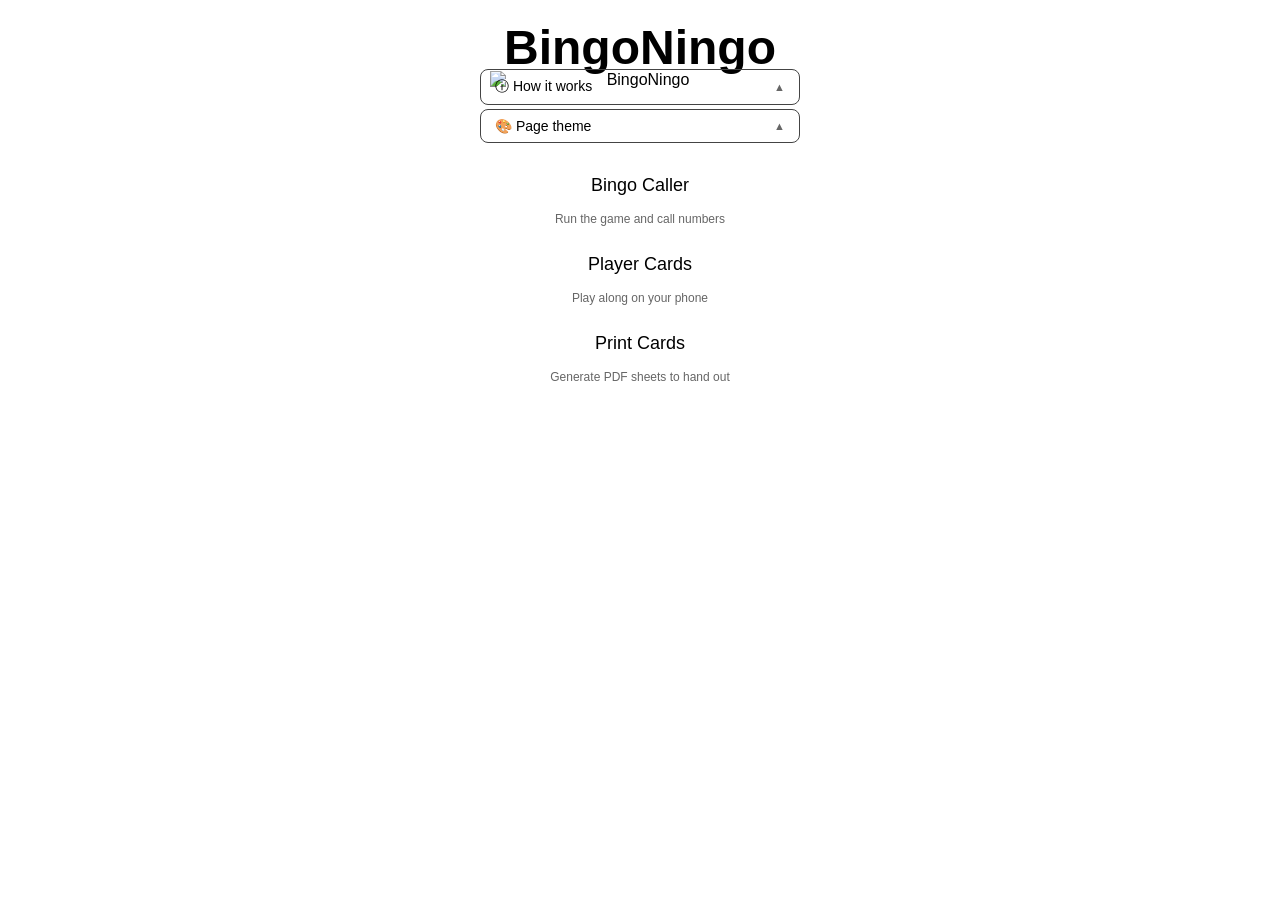
==== game/index.html @ 9f309f7e "Web build 20260414-200553" ====
<!DOCTYPE html>
<!-- BingoNingo v1.0 — FIX 6: version string helps identify cached builds -->
<html lang="en">
<head>
  <meta charset="UTF-8">
  <meta name="viewport" content="width=device-width, initial-scale=1.0, maximum-scale=1.0, user-scalable=no, viewport-fit=cover">
  <title>BingoNingo</title>
  <link rel="stylesheet" href="startmenu.css?v=.0.0">
</head>
<!-- FIX 2: Removed hardcoded class="night-mode" — night mode is now
     applied by startmenu.js based on the saved localStorage preference,
     so the JS toggle actually works correctly on load. -->
<body>

<h1>BingoNingo</h1>
<img src="bingoningo.png" alt="BingoNingo" style="width:100%;max-width:300px;display:block;margin:-20px auto;padding:0;pointer-events:none;user-select:none;-webkit-user-select:none;" />

<!-- FIX 8: Buttons wired via addEventListener in startmenu.js
     instead of inline onclick attributes. -->
<!-- How it works collapsible -->
<div class="how-it-works" id="howItWorks">
  <button class="how-it-works-btn" id="howItWorksBtn" aria-expanded="false" aria-controls="howItWorksBody">
    ⓘ How it works <span class="how-arrow">▲</span>
  </button>
  <div class="how-it-works-body" id="howItWorksBody" hidden>

    <p id="howItWorksTextFull">One person opens <strong>Bingo Caller</strong> and runs the game. Other players open <strong>Player Cards</strong> on their phones and mark off numbers as they're called. Use <strong>Print Cards</strong> to generate PDF sheets to hand out.</p>
    <p id="howItWorksTextFree" style="display:none;">Open <strong>Player Cards</strong> on your phone and mark off numbers as the caller reads them out.</p>
    <p id="howItWorksHintFree" style="display:none;margin-top:8px;">Buttons and labels with a small <span style="display:inline-flex;align-items:center;justify-content:center;width:11px;height:11px;border-radius:50%;background:rgba(160,180,210,0.7);color:#fff;font-size:6px;font-weight:700;vertical-align:middle;">?</span> indicator can be <strong>pressed and held</strong> for a quick explanation.</p>
    <p id="howItWorksHintFull" style="margin-top:8px;">Throughout the app, buttons and labels with a small <span style="display:inline-flex;align-items:center;justify-content:center;width:11px;height:11px;border-radius:50%;background:rgba(160,180,210,0.7);color:#fff;font-size:6px;font-weight:700;vertical-align:middle;">?</span> indicator can be <strong>pressed and held</strong> for a quick explanation.</p>

    <div class="how-play-along">
      <div class="how-play-platform">
        <strong>Android</strong><br>
        Get the app from the<br>
        <a href="https://play.google.com/store/apps/details?id=com.jcat.bingoningo.app.free" target="_blank" rel="noopener">Play Store</a>
        <button class="qr-btn" data-qr="help/images/bingoningoplayqr.png" aria-label="Show Play Store QR code">QR</button>
      </div>

      <div class="how-play-platform">
        <strong>iOS / Web</strong><br>
        Play on the web at<br>
        <a href="https://bingoningo.thecrazycat.com/" target="_blank" rel="noopener">bingoningo.thecrazycat.com</a>
        <button class="qr-btn" data-qr="help/images/bingoningoqr.png" aria-label="Show website QR code">QR</button>
      </div>
    </div>

    <button class="help-dots-toggle" style="margin-top:8px;"></button>

  </div>
</div>

<!-- Page theme collapsible -->
<div class="how-it-works" id="pageThemeSection">
  <button class="how-it-works-btn" id="pageThemeBtn" aria-expanded="false" aria-controls="pageThemeBody">
    🎨 Page theme <span class="how-arrow">▲</span>
  </button>
  <div class="how-it-works-body" id="pageThemeBody" hidden>
    <div id="simpleThemePicker"></div>
  </div>
</div>

<div class="menu-buttons">
  <div class="menu-item" id="menuItemCaller">
    <button id="btnCaller">Bingo Caller</button>
    <span class="btn-subtitle">Run the game and call numbers</span>
    <span class="game-in-progress" id="callerInProgress" style="display:none;">● Game in progress</span>
  </div>
  <div class="menu-item" id="menuItemPlayer">
    <button id="btnPlayer">Player Cards</button>
    <span class="btn-subtitle">Play along on your phone</span>
    <span class="game-in-progress" id="playerInProgress" style="display:none;">● Game in progress</span>
  </div>
  <div class="menu-item" id="menuItemPrint">
    <button id="btnPrint">Print Cards</button>
    <span class="btn-subtitle">Generate PDF sheets to hand out</span>
  </div>
</div>

<!-- FIX 5: startmenu.js is now actually loaded -->
<link rel="stylesheet" href="changelog-popup.css?v=.0.0">
<link rel="stylesheet" href="help/help-popup.css?v=.0.0">
<script src="help/help-popup.js?v=.0.0" defer></script>
<script src="version.js?v=.0.0" defer></script>
<script src="capacitor.js" defer></script>
<script src="admob-manager.js?v=.0.0"></script>
<script src="iap-manager.js?v=.0.0"></script>
<script src="back-handler.js?v=.0.0" defer></script>
<script src="changelog.js?v=.0.0" defer></script>
<script src="theme-presets.js?v=.0.0" defer></script>
<script src="theme-core.js?v=.0.0" defer></script>
<script src="theme-picker-simple.js?v=.0.0" defer></script>
<script src="startmenu.js?v=.0.0" defer></script>


<!-- FIX 7: Service worker registration failure shown in console — acceptable
     for a local game app. No user-visible error needed unless offline support
     becomes critical. -->
<script>
  if ('serviceWorker' in navigator) {
    window.addEventListener('load', () => {
      navigator.serviceWorker.register('service-worker.js')
        .then(reg => console.log('Service Worker registered', reg))
        .catch(err => console.warn('Service Worker registration failed:', err));
    });
  }
</script>

<script>
window.addEventListener('DOMContentLoaded', function () {
  if (typeof initDotsToggle === 'function') initDotsToggle();
});
</script>
</body>
</html>
---- game/startmenu.css ----
/* ============================= */
/* BingoNingo Start Menu CSS     */
/* ============================= */


/* ============================= */
/* 1. BODY & GLOBAL STYLING      */
/* ============================= */

body {
  font-family: Arial, sans-serif;
  text-align: center;
  margin: 0;
  padding: 20px;
  padding-top: max(env(safe-area-inset-top), 20px);
  background-color: var(--bg-page);
  color: var(--text-primary);
  box-sizing: border-box;
  min-height: 100vh;
  display: flex;
  flex-direction: column;
  align-items: center;

}

/* FIX 3: Removed !important from every rule — normal specificity handles these fine.
   FIX 3: Removed outline:none — kills keyboard accessibility globally.
   FIX 4: Removed .card td, .card-preview td, #cardList, .preview-btn,
           .quick-pick-btn, #confirmSelectionBtn rules — those are playgame.html
           elements and have no effect on this page. They belong in playercard.css. */
body, button, div, span, label, table, tr, td, ul, li {
  -webkit-user-select: none;
  -moz-user-select: none;
  -ms-user-select: none;
  user-select: none;
  -webkit-touch-callout: none;
  -webkit-tap-highlight-color: transparent;
  touch-action: manipulation;
}

/* Re-enable selection for input fields */
input, textarea {
  -webkit-user-select: text;
  -moz-user-select: text;
  -ms-user-select: text;
  user-select: text;
}


/* ============================= */
/* 2. TITLE                      */
/* ============================= */

h1 {
  font-size: 3rem;
  color: var(--title-text);
  margin: 0 0 16px 0;
  animation: glow 1.5s ease-in-out 3;
}

@keyframes glow {
  0%, 100% {
    text-shadow: 0 0 4px var(--title-text);
  }

  50% {
    text-shadow: 0 0 12px var(--title-glow);
  }
}


/* ============================= */
/* 3. MENU BUTTONS               */
/* ============================= */

.menu-buttons {
  display: flex;
  flex-direction: column;
  gap: 16px;
  align-items: center;
  margin-bottom: 30px;
}

.menu-buttons button {
  padding: 12px 24px;
  font-size: 18px;
  border-radius: 8px;
  cursor: pointer;
  min-width: 180px;
  background-color: var(--btn-bg);
  border: 1px solid var(--border);
  color: var(--btn-text);
  transition: filter 0.2s, transform 0.1s;
}

.menu-buttons button:not(:disabled):hover {
  filter: brightness(1.15);
}

button:disabled {
  background-color: var(--btn-disabled-bg);
  color: var(--btn-disabled-text);
  opacity: 0.4;
  cursor: not-allowed;
}

button:not(:disabled):active {
  transform: scale(0.95);
  filter: brightness(0.9);
}

/* FIX 3: Removed !important. Guard with :not(:disabled) so disabled buttons
   don't flash limegreen on tap. */
/* ============================= */
/* 4. HOW IT WORKS               */
/* ============================= */

.how-it-works {
  width: 100%;
  max-width: 320px;
  margin: 0 auto 4px auto;
  text-align: left;
  position: relative;
}

#pageThemeSection {
  margin-bottom: 20px;
}

.how-it-works-btn {
  width: 100%;
  background-color: var(--action-btn-bg);
  border: 1px solid #444;
  color: var(--action-btn-text);
  font-size: 14px;
  padding: 8px 14px;
  border-radius: 8px;
  cursor: pointer;
  display: flex;
  justify-content: space-between;
  align-items: center;
  min-width: unset;
  transition: background 0.2s;
}

.how-it-works-btn:hover {
  filter: brightness(1.15);
}

.how-it-works-btn[aria-expanded="true"] .how-arrow {
  transform: rotate(180deg);
  display: inline-block;
}

.how-it-works-btn[aria-expanded="true"] {
  border-radius: 8px 8px 0 0;
}

.how-arrow {
  font-size: 11px;
  color: #666;
  transition: transform 0.2s;
  display: inline-block;
}

.how-it-works-body {
  position: absolute;
  top: 100%;
  left: -1px;
  right: -1px;
  z-index: 100;
  background-color: var(--bg-surface);
  border: 1px solid var(--border);
  border-top: none;
  border-radius: 0 0 8px 8px;
  padding: 10px 14px;
  font-size: 13px;
  color: var(--text-primary);
  line-height: 1.55;
  max-height: 240px;
  overflow-y: auto;
}

.how-it-works-body strong {
  color: var(--text-primary);
}

.how-it-works-body p {
  margin: 0;
}

.how-it-works-body a {
  color: #7cb8f0;
  text-decoration: none;
}
.how-it-works-body a:hover {
  text-decoration: underline;
}

.how-play-along {
  margin-top: 10px !important;
  display: flex;
  flex-direction: column;
  gap: 5px;
}

.how-play-row {
  display: flex;
  align-items: center;
  flex-wrap: wrap;
  gap: 4px;
  line-height: 1.6;
}

.how-play-platform {
  
  margin-top: 10px;
  line-height: 1.8;
}

.qr-btn {
  display: inline-flex;
  align-items: center;
  padding: 1px 7px;
  font-size: 11px;
  background: var(--bg-surface);
  border: 1px solid var(--border);
  color: var(--btn-text);
  border-radius: 5px;
  cursor: pointer;
  min-width: unset;
  line-height: 1.6;
  transition: background 0.15s;
}
.qr-btn:hover {
  background-color: var(--btn-hover);
  filter: brightness(1.15);
}


/* ============================= */
/* 5. MENU ITEMS WITH SUBTITLES  */
/* ============================= */

.menu-item {
  display: flex;
  flex-direction: column;
  align-items: center;
  gap: 4px;
}

.btn-subtitle {
  font-size: 12px;
  color: #666;
}

.game-in-progress {
  font-size: 11px;
  color: #5cb85c;
  font-weight: 500;
}


/* ============================= */
/* 6. SIMPLE THEME PICKER        */
/* ============================= */

#simpleThemePicker {
  margin: -4px 0 0 0;
}

.stp-panel {
  text-align: left;
}

.stp-section-label {
  font-size: 9px;
  color: var(--text-muted);
  text-transform: uppercase;
  letter-spacing: 0.06em;
  margin: 6px 0 3px 0;
}

.stp-list {
  display: flex;
  flex-direction: column;
  gap: 3px;
}

.stp-row {
  display: flex;
  align-items: center;
  gap: 7px;
  padding: 4px 7px;
  border-radius: 5px;
  border: 1px solid transparent;
  background: transparent;
  cursor: pointer;
  font-size: 12px;
  color: var(--text-primary);
  width: 100%;
  text-align: left;
  transition: background 0.15s, border-color 0.15s;
}

.stp-row:hover {
  background: var(--bg-input);
}

.stp-row.active {
  border-color: var(--accent);
  background: var(--bg-input);
}

.stp-dots {
  display: flex;
  gap: 3px;
  flex-shrink: 0;
}

.stp-dot {
  width: 9px;
  height: 9px;
  border-radius: 50%;
  border: 1px solid rgba(128,128,128,0.3);
  flex-shrink: 0;
}

.stp-name {
  flex: 1;
  white-space: nowrap;
  overflow: hidden;
  text-overflow: ellipsis;
}
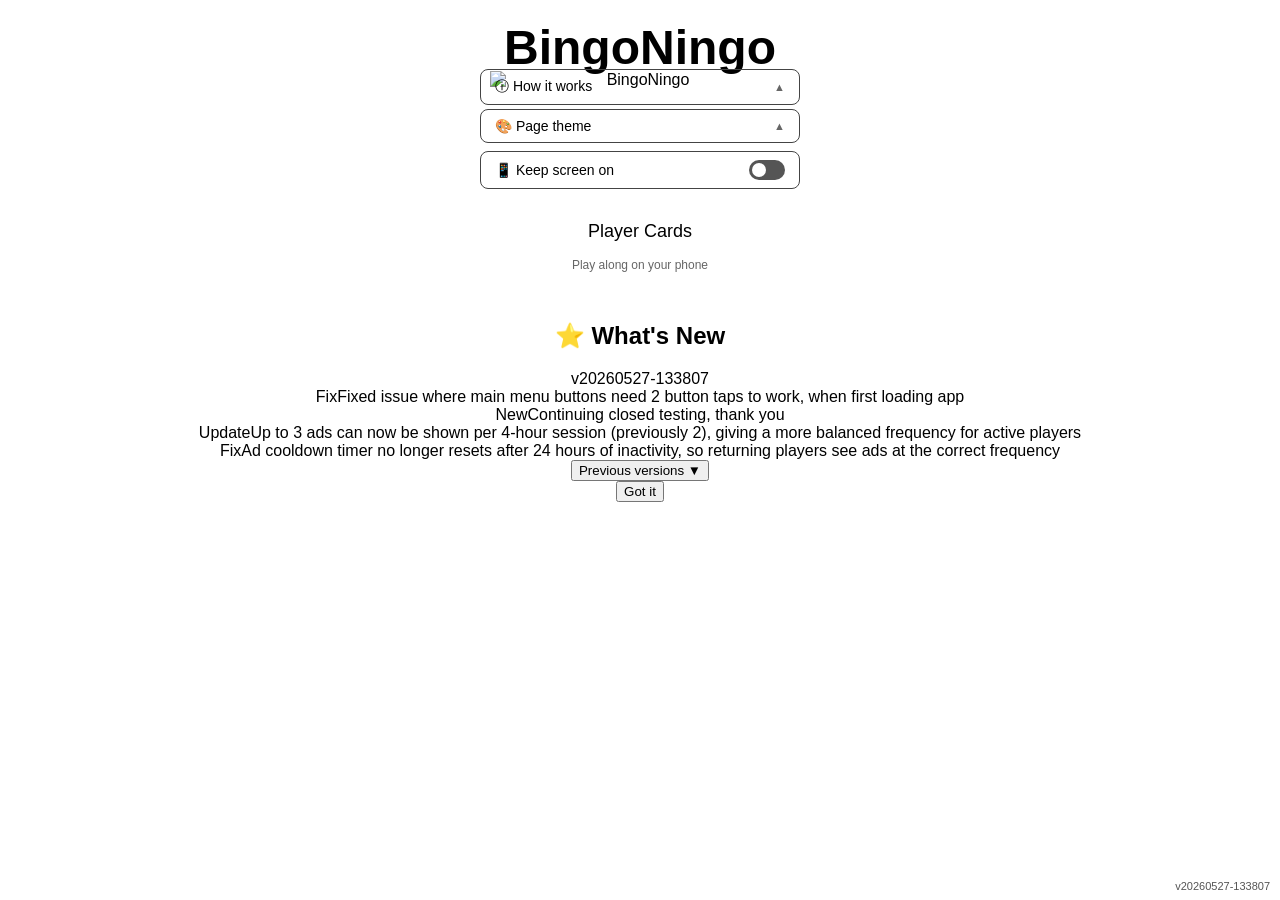
==== commit f15a940b: "Web build 20260527-133807" ====
--- a/game/index.html
+++ b/game/index.html
@@ -5,6 +5,7 @@
   <meta charset="UTF-8">
   <meta name="viewport" content="width=device-width, initial-scale=1.0, maximum-scale=1.0, user-scalable=no, viewport-fit=cover">
   <title>BingoNingo</title>
+  <script>!function(){try{var t=JSON.parse(localStorage.getItem('bingoningo_theme_active'));if(t&&typeof t==='object'){var r=document.documentElement;Object.keys(t).forEach(function(k){r.style.setProperty(k,t[k]);});}}catch(e){}}();</script>
   <link rel="stylesheet" href="startmenu.css?v=.0.0">
 </head>
 <!-- FIX 2: Removed hardcoded class="night-mode" — night mode is now
@@ -60,6 +61,17 @@
   </div>
 </div>
 
+<!-- Screen wake lock toggle -->
+<div class="wake-lock-row" id="wakeLockRow">
+  <label class="wake-lock-label" for="wakeLockToggle">
+    <span>📱 Keep screen on</span>
+    <div class="toggle-switch">
+      <input type="checkbox" id="wakeLockToggle">
+      <span class="toggle-slider"></span>
+    </div>
+  </label>
+</div>
+
 <div class="menu-buttons">
   <div class="menu-item" id="menuItemCaller">
     <button id="btnCaller">Bingo Caller</button>
--- a/game/startmenu.css
+++ b/game/startmenu.css
@@ -93,8 +93,10 @@
   transition: filter 0.2s, transform 0.1s;
 }
 
-.menu-buttons button:not(:disabled):hover {
-  filter: brightness(1.15);
+@media (hover: hover) {
+  .menu-buttons button:not(:disabled):hover {
+    filter: brightness(1.15);
+  }
 }
 
 button:disabled {
@@ -124,7 +126,7 @@
 }
 
 #pageThemeSection {
-  margin-bottom: 20px;
+  margin-bottom: 8px;
 }
 
 .how-it-works-btn {
@@ -143,8 +145,10 @@
   transition: background 0.2s;
 }
 
-.how-it-works-btn:hover {
-  filter: brightness(1.15);
+@media (hover: hover) {
+  .how-it-works-btn:hover {
+    filter: brightness(1.15);
+  }
 }
 
 .how-it-works-btn[aria-expanded="true"] .how-arrow {
@@ -193,8 +197,10 @@
   color: #7cb8f0;
   text-decoration: none;
 }
-.how-it-works-body a:hover {
-  text-decoration: underline;
+@media (hover: hover) {
+  .how-it-works-body a:hover {
+    text-decoration: underline;
+  }
 }
 
 .how-play-along {
@@ -232,9 +238,11 @@
   line-height: 1.6;
   transition: background 0.15s;
 }
-.qr-btn:hover {
-  background-color: var(--btn-hover);
-  filter: brightness(1.15);
+@media (hover: hover) {
+  .qr-btn:hover {
+    background-color: var(--btn-hover);
+    filter: brightness(1.15);
+  }
 }
 
 
@@ -303,8 +311,10 @@
   transition: background 0.15s, border-color 0.15s;
 }
 
-.stp-row:hover {
-  background: var(--bg-input);
+@media (hover: hover) {
+  .stp-row:hover {
+    background: var(--bg-input);
+  }
 }
 
 .stp-row.active {
@@ -334,3 +344,69 @@
 }
 
 
+/* ============================= */
+/* 7. WAKE LOCK TOGGLE           */
+/* ============================= */
+
+.wake-lock-row {
+  width: 100%;
+  max-width: 320px;
+  margin: 0 auto 20px auto;
+}
+
+.wake-lock-label {
+  display: flex;
+  justify-content: space-between;
+  align-items: center;
+  background-color: var(--action-btn-bg);
+  border: 1px solid #444;
+  border-radius: 8px;
+  padding: 8px 14px;
+  font-size: 14px;
+  color: var(--action-btn-text);
+  cursor: pointer;
+}
+
+.toggle-switch {
+  position: relative;
+  display: inline-block;
+  width: 36px;
+  height: 20px;
+  flex-shrink: 0;
+}
+
+.toggle-switch input {
+  opacity: 0;
+  width: 0;
+  height: 0;
+  position: absolute;
+}
+
+.toggle-slider {
+  position: absolute;
+  inset: 0;
+  background: #555;
+  border-radius: 20px;
+  transition: background 0.2s;
+  cursor: pointer;
+}
+
+.toggle-slider::before {
+  content: '';
+  position: absolute;
+  width: 14px;
+  height: 14px;
+  left: 3px;
+  top: 3px;
+  background: white;
+  border-radius: 50%;
+  transition: transform 0.2s;
+}
+
+.toggle-switch input:checked + .toggle-slider {
+  background: var(--accent, #4a9eff);
+}
+
+.toggle-switch input:checked + .toggle-slider::before {
+  transform: translateX(16px);
+}
--- a/game/help/help-popup.css
+++ b/game/help/help-popup.css
@@ -0,0 +1,326 @@
+/* =============================================
+   BingoNingo Help System — help-popup.css
+   Indicator dots + popup overlay
+   ============================================= */
+
+/* ── INDICATOR DOT ──────────────────────────── */
+/* Applied to positioned elements (buttons etc) */
+.help-available {
+  position: relative;
+}
+
+.help-available::after {
+  content: '?';
+  position: absolute;
+  bottom: 3px;
+  right: 4px;
+  width: 13px;
+  height: 13px;
+  border-radius: 50%;
+  background: rgba(160, 180, 210, 0.30);
+  color: rgba(255, 255, 255, 0.50);
+  font-size: 7px;
+  font-weight: 700;
+  line-height: 13px;
+  text-align: center;
+  pointer-events: none;
+  z-index: 10;
+}
+
+/* Variant for light backgrounds (printCards page) */
+.help-available.light-bg::after {
+  background: rgba(80, 110, 160, 0.30);
+  color: rgba(0, 0, 0, 0.50);
+}
+
+/* ── INLINE DOT ─────────────────────────────── */
+/* Injected as a <span> after label text */
+.help-dot {
+  display: inline-flex;
+  align-items: center;
+  justify-content: center;
+  width: 12px;
+  height: 12px;
+  border-radius: 50%;
+  background: rgba(160, 180, 210, 0.30);
+  color: rgba(255, 255, 255, 0.50);
+  font-size: 7px;
+  font-weight: 700;
+  line-height: 1;
+  margin-left: 5px;
+  vertical-align: middle;
+  flex-shrink: 0;
+  cursor: help;
+  user-select: none;
+  -webkit-user-select: none;
+}
+
+/* Variant for light backgrounds (printCards page) */
+.help-dot.light-bg {
+  background: rgba(80, 110, 160, 0.30);
+  color: rgba(0, 0, 0, 0.50);
+}
+
+/* ── OVERLAY BACKDROP ───────────────────────── */
+#helpOverlay {
+  display: none;
+  position: fixed;
+  inset: 0;
+  background: rgba(0, 0, 0, 0.55);
+  z-index: 10500;
+  -webkit-tap-highlight-color: transparent;
+}
+
+#helpOverlay.visible {
+  display: flex;
+  align-items: flex-end;
+  justify-content: center;
+  animation: helpFadeIn 0.18s ease;
+}
+
+@keyframes helpFadeIn {
+  from { opacity: 0; }
+  to   { opacity: 1; }
+}
+
+/* ── POPUP PANEL ────────────────────────────── */
+#helpPopup {
+  background: #1c1c1e;
+  border: 1px solid #2e2e32;
+  border-bottom: none;
+  border-radius: 16px 16px 0 0;
+  width: 100%;
+  max-width: 520px;
+  max-height: 70vh;
+  display: flex;
+  flex-direction: column;
+  box-shadow: 0 -4px 24px rgba(0,0,0,0.5);
+  animation: helpSlideUp 0.22s cubic-bezier(0.32, 0.72, 0, 1);
+}
+
+@keyframes helpSlideUp {
+  from { transform: translateY(60px); opacity: 0; }
+  to   { transform: translateY(0);    opacity: 1; }
+}
+
+/* ── POPUP HEADER ───────────────────────────── */
+#helpPopupHeader {
+  display: flex;
+  align-items: center;
+  justify-content: space-between;
+  padding: 14px 16px 10px;
+  border-bottom: 1px solid #2e2e32;
+  flex-shrink: 0;
+}
+
+#helpPopupTitle {
+  font-size: 15px;
+  font-weight: 700;
+  color: #a0b4d2;
+  letter-spacing: 0.01em;
+}
+
+#helpPopupClose {
+  width: 26px;
+  height: 26px;
+  border-radius: 50%;
+  background: #2e2e32;
+  border: none;
+  color: #888;
+  font-size: 13px;
+  display: flex;
+  align-items: center;
+  justify-content: center;
+  cursor: pointer;
+  flex-shrink: 0;
+  padding: 0;
+  line-height: 1;
+}
+
+/* ── POPUP BODY (scrollable) ────────────────── */
+#helpPopupBody {
+  overflow-y: auto;
+  -webkit-overflow-scrolling: touch;
+  padding: 14px 16px 20px;
+  flex: 1;
+}
+
+#helpPopupBody p {
+  font-size: 13px;
+  color: #aaa;
+  line-height: 1.65;
+  margin: 0 0 10px;
+}
+
+#helpPopupBody p:last-child {
+  margin-bottom: 0;
+}
+
+#helpPopupBody strong {
+  color: #ddd;
+  font-weight: 600;
+}
+
+#helpPopupBody ul {
+  margin: 6px 0 10px 0;
+  padding-left: 18px;
+}
+
+#helpPopupBody li {
+  font-size: 13px;
+  color: #aaa;
+  line-height: 1.6;
+  margin-bottom: 4px;
+}
+
+/* ── POPUP IMAGE ────────────────────────────── */
+#helpPopupImage {
+  display: block;
+  width: 100%;
+  max-width: 340px;
+  margin: 10px auto 12px;
+  border-radius: 8px;
+  border: 1px solid #2e2e32;
+  cursor: zoom-in;
+  touch-action: auto;
+  -webkit-touch-callout: none;
+}
+
+#helpPopupImage::after {
+  content: '';
+}
+
+/* ── IMAGE FULLSCREEN OVERLAY ───────────────── */
+#helpImageOverlay {
+  display: none;
+  position: fixed;
+  inset: 0;
+  background: rgba(0, 0, 0, 0.92);
+  z-index: 11000;
+  align-items: center;
+  justify-content: center;
+  padding: 16px;
+}
+
+#helpImageOverlay.visible {
+  display: flex;
+  animation: helpFadeIn 0.2s ease;
+}
+
+#helpImageOverlay img {
+  max-width: 100%;
+  max-height: 100%;
+  width: 100%;
+  height: auto;
+  border-radius: 8px;
+  object-fit: contain;
+  cursor: zoom-out;
+}
+
+#helpImageOverlayClose {
+  position: fixed;
+  top: 16px;
+  right: 16px;
+  width: 32px;
+  height: 32px;
+  border-radius: 50%;
+  background: rgba(255,255,255,0.15);
+  border: none;
+  color: #fff;
+  font-size: 16px;
+  display: flex;
+  align-items: center;
+  justify-content: center;
+  cursor: pointer;
+  z-index: 9501;
+}
+
+.help-image-hint {
+  display: block;
+  text-align: center;
+  font-size: 11px;
+  color: rgba(160, 180, 210, 0.7);
+  margin: -4px auto 10px;
+  letter-spacing: 0.02em;
+}
+
+/* ── DRAG HANDLE ────────────────────────────── */
+#helpPopup::before {
+  content: '';
+  display: block;
+  width: 36px;
+  height: 4px;
+  background: #3a3a3e;
+  border-radius: 2px;
+  margin: 10px auto 0;
+  flex-shrink: 0;
+}
+
+/* ── FIRST-VISIT HINT ───────────────────────── */
+#helpFirstVisitHint {
+  position: fixed;
+  bottom: 60px;
+  left: 50%;
+  transform: translateX(-50%);
+  background: #1a2a1a;
+  border: 1px solid #2a4a2a;
+  border-radius: 16px;
+  padding: 8px 16px;
+  font-size: 12px;
+  color: #7ab870;
+  white-space: normal;
+  width: max-content;
+  max-width: calc(100vw - 32px);
+  z-index: 8999;
+  display: block;
+  line-height: 1.8;
+  text-align: center;
+  box-shadow: 0 2px 12px rgba(0,0,0,0.4);
+  animation: helpHintIn 0.3s ease, helpHintOut 0.5s ease 4s forwards;
+  pointer-events: none;
+}
+
+@keyframes helpHintIn {
+  from { opacity: 0; transform: translateX(-50%) translateY(10px); }
+  to   { opacity: 1; transform: translateX(-50%) translateY(0); }
+}
+
+@keyframes helpHintOut {
+  to { opacity: 0; }
+}
+
+/* ── HIDE ALL DOTS toggle ───────────────────── */
+body.help-dots-hidden .help-dot,
+body.help-dots-hidden .help-available::after,
+body.help-dots-hidden #winTypeHelpDot {
+  display: none !important;
+}
+
+/* ── DOTS TOGGLE BUTTON ─────────────────────── */
+.help-dots-toggle {
+  display: inline-flex;
+  align-items: center;
+  gap: 6px;
+  font-size: 12px;
+  color: var(--color-text-secondary, #888);
+  background: none;
+  border: none;
+  cursor: pointer;
+  padding: 4px 0;
+  margin-top: 6px;
+  opacity: 0.7;
+}
+.help-dots-toggle:hover { opacity: 1; }
+.help-dots-toggle .toggle-dot-sample {
+  display: inline-flex;
+  align-items: center;
+  justify-content: center;
+  width: 12px;
+  height: 12px;
+  border-radius: 50%;
+  background: rgba(160, 180, 210, 0.30);
+  color: rgba(255,255,255,0.50);
+  font-size: 7px;
+  font-weight: 700;
+  flex-shrink: 0;
+}
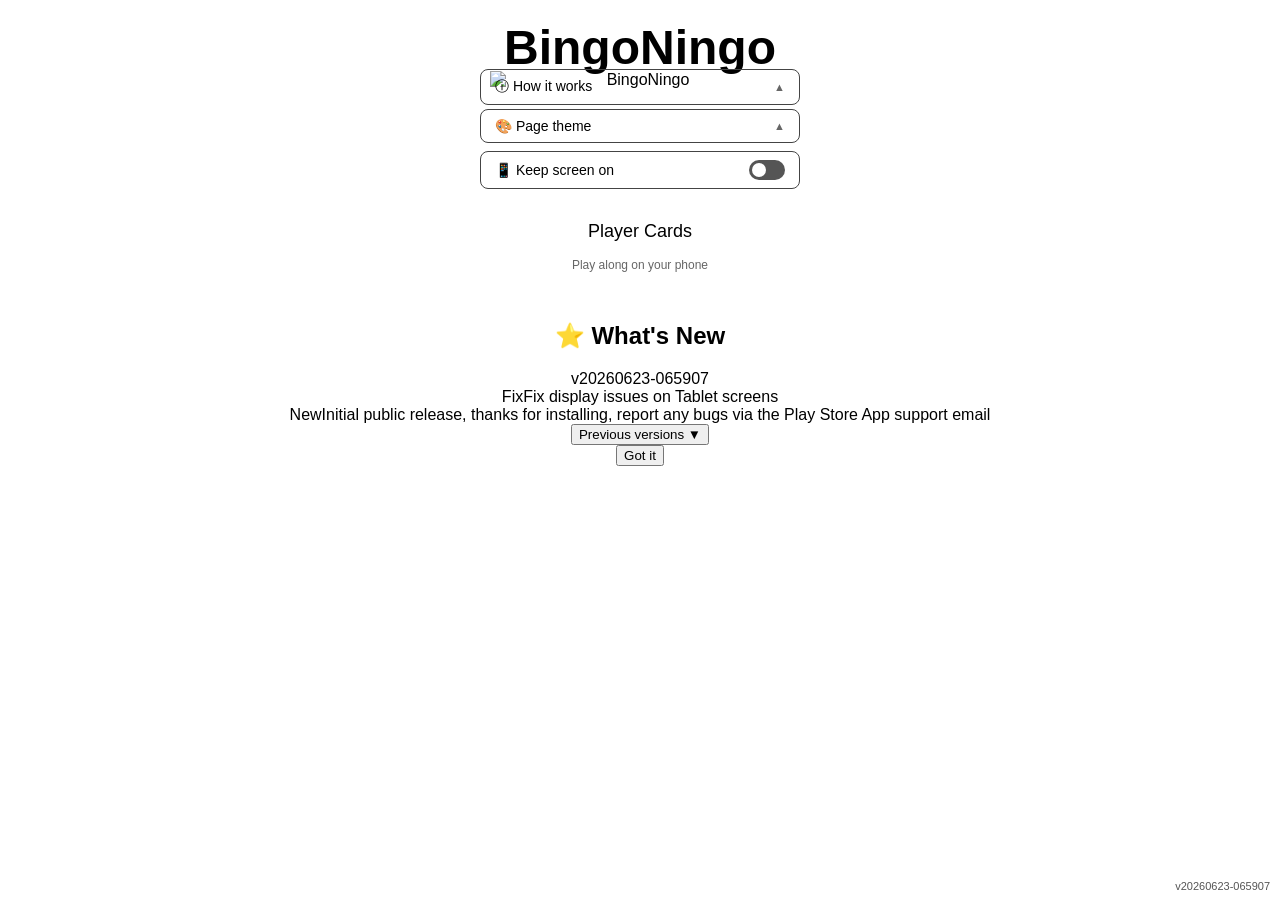
==== commit 69c9ce10: "Web build 20260623-065907" ====
--- a/game/index.html
+++ b/game/index.html
@@ -89,6 +89,11 @@
   </div>
 </div>
 
+<!-- Ad preferences — revocation link required when Ad unit deployment is enabled -->
+<div id="adPreferencesRow" style="display:none;text-align:center;margin-top:4px;">
+  <button id="adPreferencesBtn" style="background:none;border:none;color:var(--text-muted,#888);font-size:12px;cursor:pointer;padding:4px 8px;text-decoration:underline;">Ad preferences</button>
+</div>
+
 <!-- FIX 5: startmenu.js is now actually loaded -->
 <link rel="stylesheet" href="changelog-popup.css?v=.0.0">
 <link rel="stylesheet" href="help/help-popup.css?v=.0.0">
@@ -96,6 +101,7 @@
 <script src="version.js?v=.0.0" defer></script>
 <script src="capacitor.js" defer></script>
 <script src="admob-manager.js?v=.0.0"></script>
+<script src="ad-debug-panel.js?v=.0.0"></script>
 <script src="iap-manager.js?v=.0.0"></script>
 <script src="back-handler.js?v=.0.0" defer></script>
 <script src="changelog.js?v=.0.0" defer></script>
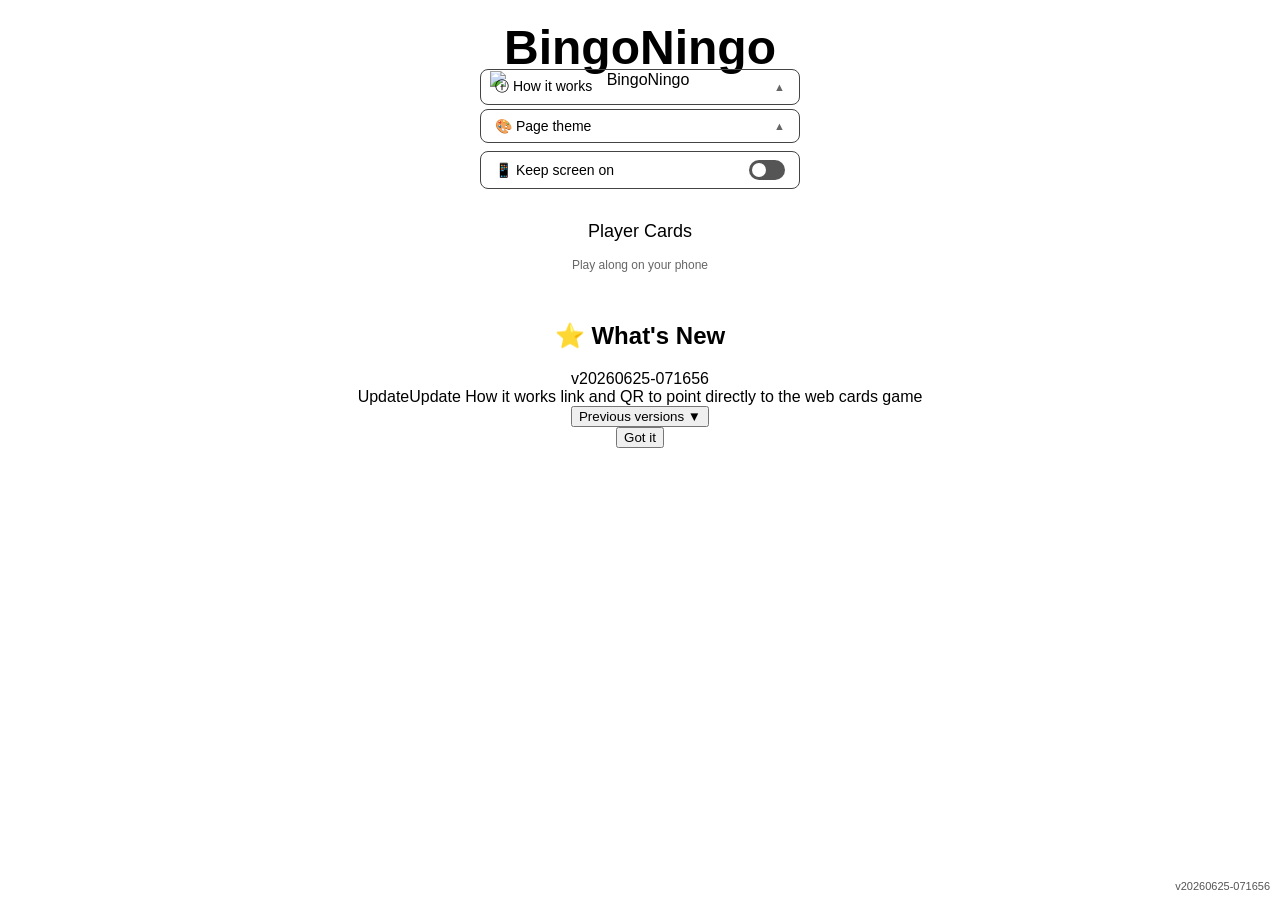
==== commit 28fa905b: "Web build 20260625-071656" ====
--- a/game/index.html
+++ b/game/index.html
@@ -41,7 +41,7 @@
       <div class="how-play-platform">
         <strong>iOS / Web</strong><br>
         Play on the web at<br>
-        <a href="https://bingoningo.thecrazycat.com/" target="_blank" rel="noopener">bingoningo.thecrazycat.com</a>
+        <a href="https://bingoningo.thecrazycat.com/game" target="_blank" rel="noopener">bingoningo.thecrazycat.com/game</a>
         <button class="qr-btn" data-qr="help/images/bingoningoqr.png" aria-label="Show website QR code">QR</button>
       </div>
     </div>
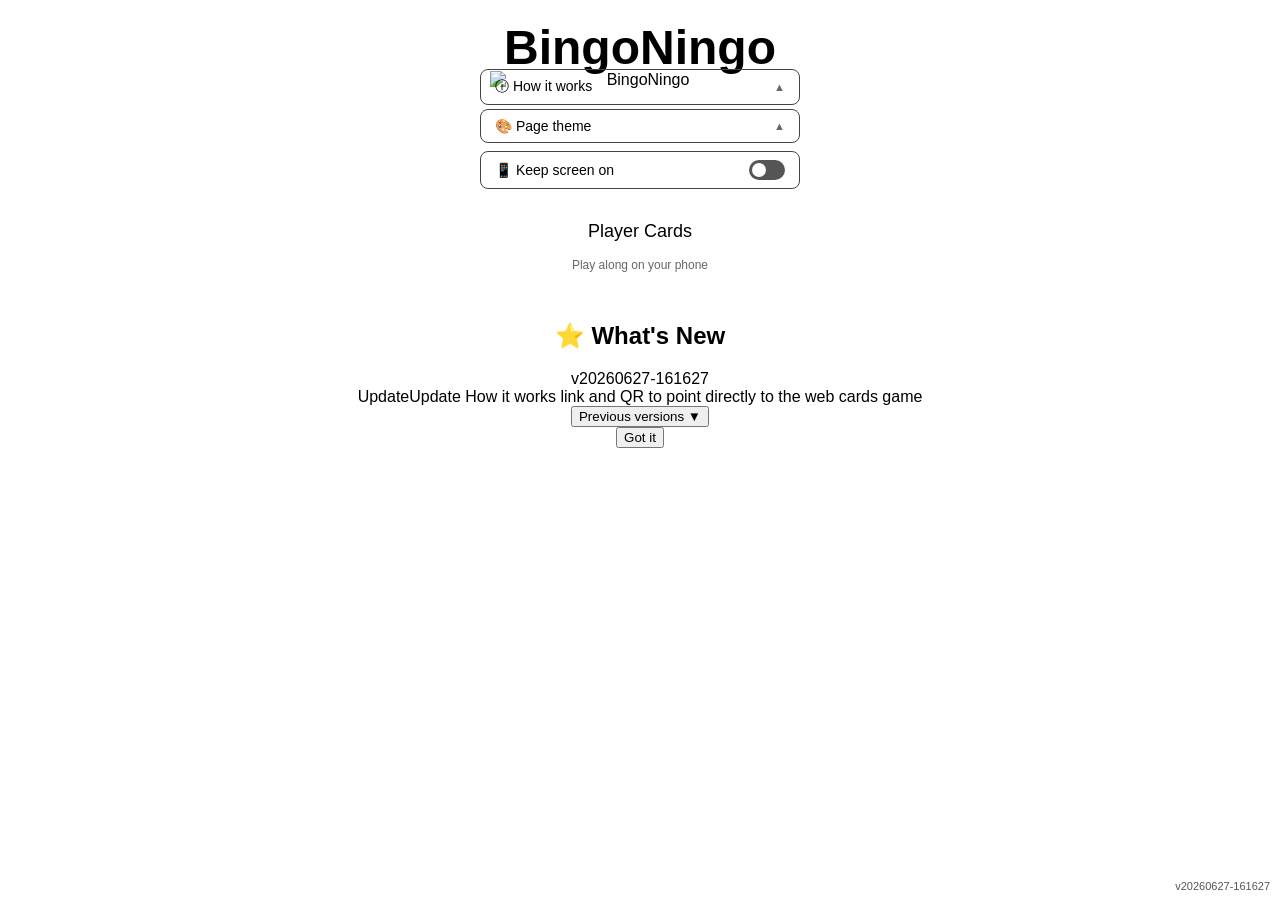
==== commit cbe9519b: "Web build 20260627-161627" ====
--- a/game/index.html
+++ b/game/index.html
@@ -100,6 +100,7 @@
 <script src="help/help-popup.js?v=.0.0" defer></script>
 <script src="version.js?v=.0.0" defer></script>
 <script src="capacitor.js" defer></script>
+<script src="analytics.js?v=.0.0"></script>
 <script src="admob-manager.js?v=.0.0"></script>
 <script src="ad-debug-panel.js?v=.0.0"></script>
 <script src="iap-manager.js?v=.0.0"></script>
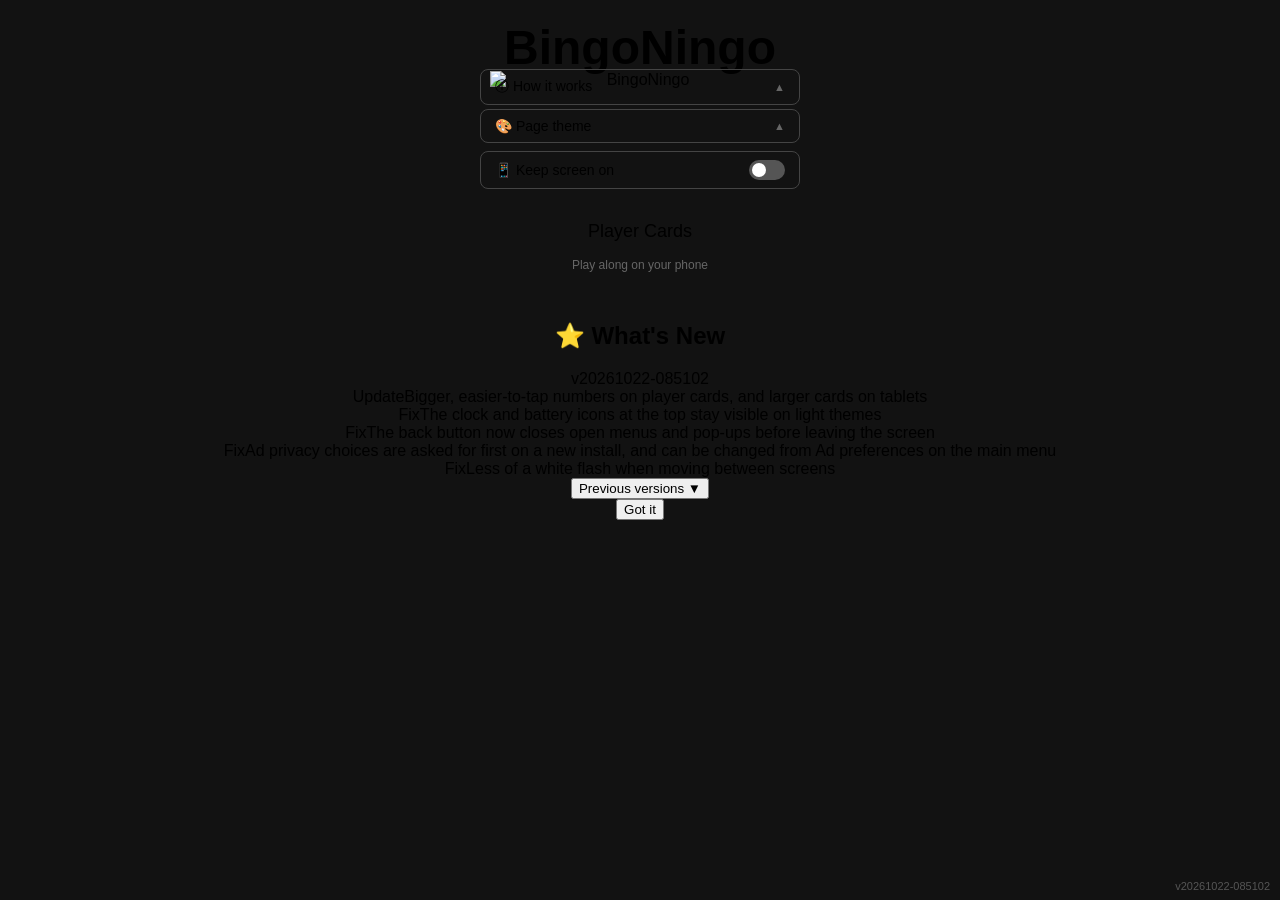
==== commit 49f46324: "Web build 20261022-085102" ====
--- a/game/index.html
+++ b/game/index.html
@@ -5,7 +5,7 @@
   <meta charset="UTF-8">
   <meta name="viewport" content="width=device-width, initial-scale=1.0, maximum-scale=1.0, user-scalable=no, viewport-fit=cover">
   <title>BingoNingo</title>
-  <script>!function(){try{var t=JSON.parse(localStorage.getItem('bingoningo_theme_active'));if(t&&typeof t==='object'){var r=document.documentElement;Object.keys(t).forEach(function(k){r.style.setProperty(k,t[k]);});}}catch(e){}}();</script>
+  <script>!function(){var r=document.documentElement,bg='#121212';try{var t=JSON.parse(localStorage.getItem('bingoningo_theme_active'));if(t&&typeof t==='object'){Object.keys(t).forEach(function(k){r.style.setProperty(k,t[k]);});if(t['--bg-page'])bg=t['--bg-page'];}}catch(e){}r.style.backgroundColor=bg;}();</script>
   <link rel="stylesheet" href="startmenu.css?v=.0.0">
 </head>
 <!-- FIX 2: Removed hardcoded class="night-mode" — night mode is now
@@ -29,6 +29,12 @@
     <p id="howItWorksTextFree" style="display:none;">Open <strong>Player Cards</strong> on your phone and mark off numbers as the caller reads them out.</p>
     <p id="howItWorksHintFree" style="display:none;margin-top:8px;">Buttons and labels with a small <span style="display:inline-flex;align-items:center;justify-content:center;width:11px;height:11px;border-radius:50%;background:rgba(160,180,210,0.7);color:#fff;font-size:6px;font-weight:700;vertical-align:middle;">?</span> indicator can be <strong>pressed and held</strong> for a quick explanation.</p>
     <p id="howItWorksHintFull" style="margin-top:8px;">Throughout the app, buttons and labels with a small <span style="display:inline-flex;align-items:center;justify-content:center;width:11px;height:11px;border-radius:50%;background:rgba(160,180,210,0.7);color:#fff;font-size:6px;font-weight:700;vertical-align:middle;">?</span> indicator can be <strong>pressed and held</strong> for a quick explanation.</p>
+
+    <!-- Tutorial replay — wired in startmenu.js; caller button hidden in free edition -->
+    <div id="tutReplayRow" style="display:flex;gap:8px;margin-top:10px;">
+      <button id="replayCallerTutorialBtn" style="flex:1;padding:8px 10px;background:var(--btn-bg,#2a2a2a);border:1px solid var(--border,#555);color:var(--btn-text,#eee);border-radius:8px;font-size:13px;cursor:pointer;">▶ Replay caller tutorial</button>
+      <button id="replayPlayerTutorialBtn" style="flex:1;padding:8px 10px;background:var(--btn-bg,#2a2a2a);border:1px solid var(--border,#555);color:var(--btn-text,#eee);border-radius:8px;font-size:13px;cursor:pointer;">▶ Replay player tutorial</button>
+    </div>
 
     <div class="how-play-along">
       <div class="how-play-platform">
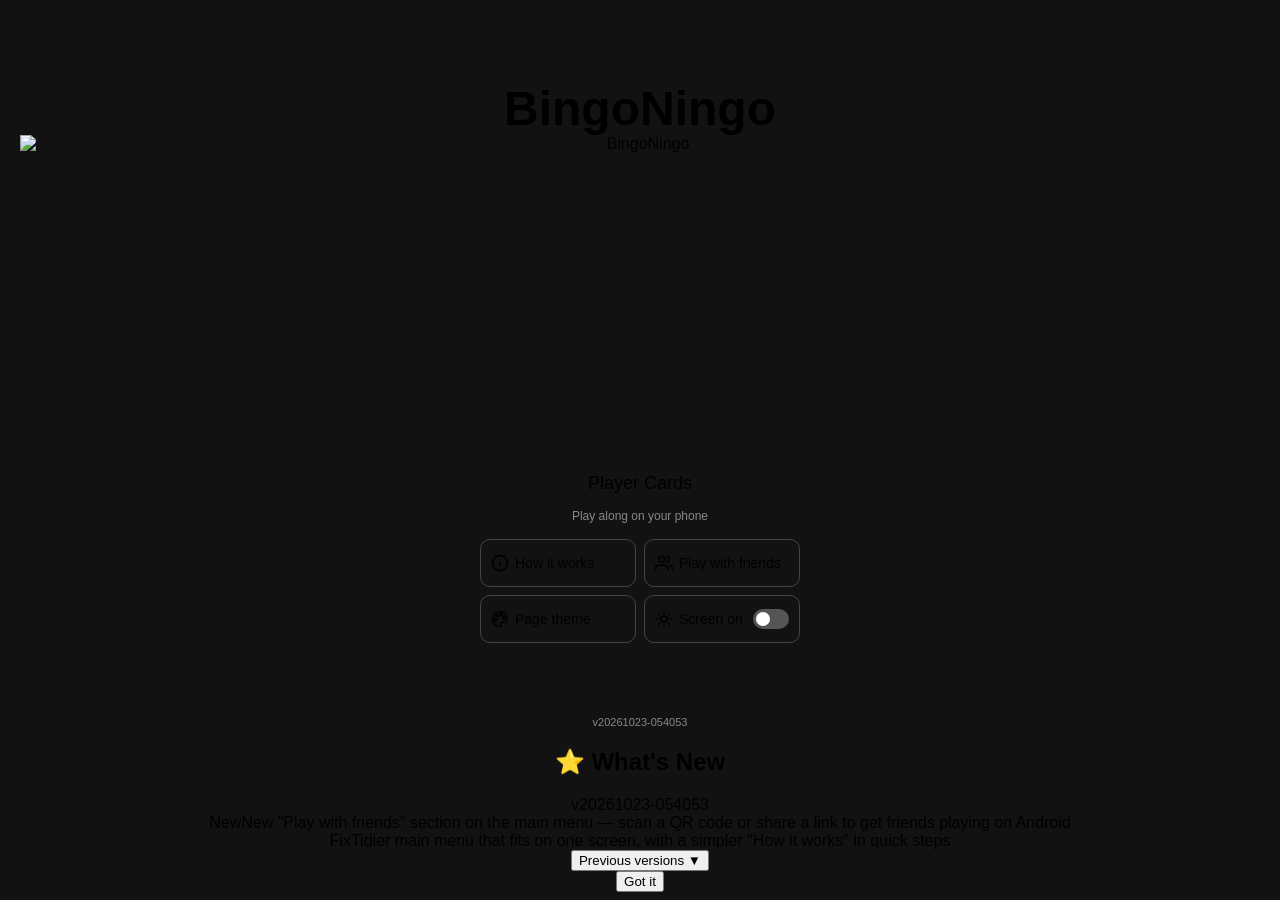
==== commit 40ce9052: "Web build 20261023-054053" ====
--- a/game/index.html
+++ b/game/index.html
@@ -14,70 +14,13 @@
 <body>
 
 <h1>BingoNingo</h1>
-<img src="bingoningo.png" alt="BingoNingo" style="width:100%;max-width:300px;display:block;margin:-20px auto;padding:0;pointer-events:none;user-select:none;-webkit-user-select:none;" />
+<!-- Logo fills whatever height is left so the whole menu fits one screen -->
+<div class="menu-logo">
+  <img src="bingoningo.png" alt="BingoNingo" />
+</div>
 
 <!-- FIX 8: Buttons wired via addEventListener in startmenu.js
      instead of inline onclick attributes. -->
-<!-- How it works collapsible -->
-<div class="how-it-works" id="howItWorks">
-  <button class="how-it-works-btn" id="howItWorksBtn" aria-expanded="false" aria-controls="howItWorksBody">
-    ⓘ How it works <span class="how-arrow">▲</span>
-  </button>
-  <div class="how-it-works-body" id="howItWorksBody" hidden>
-
-    <p id="howItWorksTextFull">One person opens <strong>Bingo Caller</strong> and runs the game. Other players open <strong>Player Cards</strong> on their phones and mark off numbers as they're called. Use <strong>Print Cards</strong> to generate PDF sheets to hand out.</p>
-    <p id="howItWorksTextFree" style="display:none;">Open <strong>Player Cards</strong> on your phone and mark off numbers as the caller reads them out.</p>
-    <p id="howItWorksHintFree" style="display:none;margin-top:8px;">Buttons and labels with a small <span style="display:inline-flex;align-items:center;justify-content:center;width:11px;height:11px;border-radius:50%;background:rgba(160,180,210,0.7);color:#fff;font-size:6px;font-weight:700;vertical-align:middle;">?</span> indicator can be <strong>pressed and held</strong> for a quick explanation.</p>
-    <p id="howItWorksHintFull" style="margin-top:8px;">Throughout the app, buttons and labels with a small <span style="display:inline-flex;align-items:center;justify-content:center;width:11px;height:11px;border-radius:50%;background:rgba(160,180,210,0.7);color:#fff;font-size:6px;font-weight:700;vertical-align:middle;">?</span> indicator can be <strong>pressed and held</strong> for a quick explanation.</p>
-
-    <!-- Tutorial replay — wired in startmenu.js; caller button hidden in free edition -->
-    <div id="tutReplayRow" style="display:flex;gap:8px;margin-top:10px;">
-      <button id="replayCallerTutorialBtn" style="flex:1;padding:8px 10px;background:var(--btn-bg,#2a2a2a);border:1px solid var(--border,#555);color:var(--btn-text,#eee);border-radius:8px;font-size:13px;cursor:pointer;">▶ Replay caller tutorial</button>
-      <button id="replayPlayerTutorialBtn" style="flex:1;padding:8px 10px;background:var(--btn-bg,#2a2a2a);border:1px solid var(--border,#555);color:var(--btn-text,#eee);border-radius:8px;font-size:13px;cursor:pointer;">▶ Replay player tutorial</button>
-    </div>
-
-    <div class="how-play-along">
-      <div class="how-play-platform">
-        <strong>Android</strong><br>
-        Get the app from the<br>
-        <a href="https://play.google.com/store/apps/details?id=com.jcat.bingoningo.app.free" target="_blank" rel="noopener">Play Store</a>
-        <button class="qr-btn" data-qr="help/images/bingoningoplayqr.png" aria-label="Show Play Store QR code">QR</button>
-      </div>
-
-      <div class="how-play-platform">
-        <strong>iOS / Web</strong><br>
-        Play on the web at<br>
-        <a href="https://bingoningo.thecrazycat.com/game" target="_blank" rel="noopener">bingoningo.thecrazycat.com/game</a>
-        <button class="qr-btn" data-qr="help/images/bingoningoqr.png" aria-label="Show website QR code">QR</button>
-      </div>
-    </div>
-
-    <button class="help-dots-toggle" style="margin-top:8px;"></button>
-
-  </div>
-</div>
-
-<!-- Page theme collapsible -->
-<div class="how-it-works" id="pageThemeSection">
-  <button class="how-it-works-btn" id="pageThemeBtn" aria-expanded="false" aria-controls="pageThemeBody">
-    🎨 Page theme <span class="how-arrow">▲</span>
-  </button>
-  <div class="how-it-works-body" id="pageThemeBody" hidden>
-    <div id="simpleThemePicker"></div>
-  </div>
-</div>
-
-<!-- Screen wake lock toggle -->
-<div class="wake-lock-row" id="wakeLockRow">
-  <label class="wake-lock-label" for="wakeLockToggle">
-    <span>📱 Keep screen on</span>
-    <div class="toggle-switch">
-      <input type="checkbox" id="wakeLockToggle">
-      <span class="toggle-slider"></span>
-    </div>
-  </label>
-</div>
-
 <div class="menu-buttons">
   <div class="menu-item" id="menuItemCaller">
     <button id="btnCaller">Bingo Caller</button>
@@ -95,9 +38,111 @@
   </div>
 </div>
 
-<!-- Ad preferences — revocation link required when Ad unit deployment is enabled -->
-<div id="adPreferencesRow" style="display:none;text-align:center;margin-top:4px;">
-  <button id="adPreferencesBtn" style="background:none;border:none;color:var(--text-muted,#888);font-size:12px;cursor:pointer;padding:4px 8px;text-decoration:underline;">Ad preferences</button>
+<!-- Section tiles — each opens its panel in the bottom sheet (startmenu.js) -->
+<div class="menu-tiles">
+  <button class="menu-tile" id="howItWorksBtn" data-sheet="howItWorksBody" aria-expanded="false" aria-controls="menuSheet">
+    <svg class="sec-icon" viewBox="0 0 24 24" aria-hidden="true"><circle cx="12" cy="12" r="10"/><path d="M12 16v-4M12 8h.01"/></svg>
+    <span>How it works</span>
+  </button>
+  <button class="menu-tile" id="playFriendsBtn" data-sheet="playFriendsBody" aria-expanded="false" aria-controls="menuSheet">
+    <svg class="sec-icon" viewBox="0 0 24 24" aria-hidden="true"><path d="M17 21v-2a4 4 0 0 0-4-4H5a4 4 0 0 0-4 4v2"/><circle cx="9" cy="7" r="4"/><path d="M23 21v-2a4 4 0 0 0-3-3.87M16 3.13a4 4 0 0 1 0 7.75"/></svg>
+    <span>Play with friends</span>
+  </button>
+  <button class="menu-tile" id="pageThemeBtn" data-sheet="pageThemeBody" aria-expanded="false" aria-controls="menuSheet">
+    <svg class="sec-icon" viewBox="0 0 24 24" aria-hidden="true"><circle cx="13.5" cy="6.5" r="1.5"/><circle cx="17.5" cy="10.5" r="1.5"/><circle cx="8.5" cy="7.5" r="1.5"/><circle cx="6.5" cy="12.5" r="1.5"/><path d="M12 2C6.5 2 2 6.5 2 12s4.5 10 10 10c.9 0 1.6-.7 1.6-1.6 0-.4-.2-.8-.4-1.1-.3-.3-.4-.7-.4-1.1 0-.9.7-1.6 1.6-1.6H16c3.1 0 5.6-2.5 5.6-5.6C21.6 6 17.3 2 12 2z"/></svg>
+    <span>Page theme</span>
+  </button>
+  <!-- Screen wake lock toggle -->
+  <label class="menu-tile" id="wakeLockRow" for="wakeLockToggle">
+    <svg class="sec-icon" viewBox="0 0 24 24" aria-hidden="true"><circle cx="12" cy="12" r="4"/><path d="M12 2v2M12 20v2M4.9 4.9l1.4 1.4M17.7 17.7l1.4 1.4M2 12h2M20 12h2M4.9 19.1l1.4-1.4M17.7 6.3l1.4-1.4"/></svg>
+    <span class="sec-title">Screen on</span>
+    <div class="toggle-switch">
+      <input type="checkbox" id="wakeLockToggle">
+      <span class="toggle-slider"></span>
+    </div>
+  </label>
+</div>
+
+<!-- Footer — version label (7-tap ad debug target, filled by startmenu.js) + Ad preferences
+     (revocation link, revealed by admob-manager.js when Google requires it) -->
+<div class="menu-footer">
+  <span id="appVersionLabel"></span>
+  <span id="adPreferencesRow" style="display:none;">
+    <span aria-hidden="true">·</span>
+    <button id="adPreferencesBtn">Ad preferences</button>
+  </span>
+</div>
+
+<!-- Bottom sheet — shows one section body at a time -->
+<div class="menu-sheet" id="menuSheet" hidden>
+  <div class="menu-sheet-backdrop" id="menuSheetBackdrop"></div>
+  <div class="menu-sheet-panel" role="dialog" aria-modal="true" aria-labelledby="menuSheetTitle">
+    <div class="menu-sheet-grip" aria-hidden="true"></div>
+    <div class="menu-sheet-head">
+      <strong id="menuSheetTitle"></strong>
+      <button class="menu-sheet-close" id="menuSheetClose" aria-label="Close">✕</button>
+    </div>
+
+    <div class="menu-sheet-body" id="howItWorksBody" data-title="How it works" hidden>
+    <ol class="how-steps">
+      <li id="howStepCaller">
+        <span class="how-step-icon"><svg viewBox="0 0 24 24" aria-hidden="true"><path d="M12 2a3 3 0 0 0-3 3v7a3 3 0 0 0 6 0V5a3 3 0 0 0-3-3z"/><path d="M19 10v2a7 7 0 0 1-14 0v-2M12 19v3"/></svg></span>
+        <span><strong>1. One person calls</strong><br><span class="how-step-text">Opens Bingo Caller and runs the game.</span></span>
+      </li>
+      <li id="howStepPlayer">
+        <span class="how-step-icon"><svg viewBox="0 0 24 24" aria-hidden="true"><rect x="6" y="2" width="12" height="20" rx="2"/><path d="M11 18h2"/></svg></span>
+        <span><strong id="howStepPlayerTitle">2. Everyone plays</strong><br><span class="how-step-text" id="howStepPlayerText">Players open Player Cards and mark numbers as they're called.</span></span>
+      </li>
+      <li id="howStepPrint">
+        <span class="how-step-icon"><svg viewBox="0 0 24 24" aria-hidden="true"><path d="M6 9V2h12v7"/><rect x="6" y="14" width="12" height="8"/><path d="M6 18H4a2 2 0 0 1-2-2v-5a2 2 0 0 1 2-2h16a2 2 0 0 1 2 2v5a2 2 0 0 1-2 2h-2"/></svg></span>
+        <span><strong>3. No phone? Print</strong><br><span class="how-step-text">Print Cards makes PDF sheets to hand out.</span></span>
+      </li>
+    </ol>
+
+    <div class="how-hint-row">
+      <span class="how-hint-dot">?</span>
+      <span class="how-hint-text">Press and hold anything with a ? for help</span>
+    </div>
+    <button class="help-dots-toggle"></button>
+
+    <!-- Tutorial replay — wired in startmenu.js; caller button hidden in free edition -->
+    <div id="tutReplayRow" class="tour-row">
+      <button id="replayCallerTutorialBtn" class="tour-btn">▶ Caller tour</button>
+      <button id="replayPlayerTutorialBtn" class="tour-btn">▶ Player tour</button>
+    </div>
+    </div>
+
+    <div class="menu-sheet-body friends-body" id="playFriendsBody" data-title="Play with friends" hidden>
+    <div class="friends-tabs" role="tablist" aria-label="Device">
+      <button role="tab" id="friendsTabAndroid" data-tab="android" aria-selected="true" aria-controls="friendsPanelAndroid">Android</button>
+      <button role="tab" id="friendsTabWeb" data-tab="web" aria-selected="false" aria-controls="friendsPanelWeb">iPhone / Web</button>
+    </div>
+    <div class="friends-panel" id="friendsPanelAndroid" role="tabpanel" aria-labelledby="friendsTabAndroid">
+      <div class="friends-qr"><img src="help/images/bingoningoplayqr.png" alt="QR code for BingoNingo on Google Play"></div>
+      <p><strong>Scan to get the free app</strong><br>
+        <span class="friends-sub">Free player cards on Google Play</span><br>
+        <a href="https://play.google.com/store/apps/details?id=com.jcat.bingoningo.app.free" target="_blank" rel="noopener">Open in Play Store</a></p>
+    </div>
+    <div class="friends-panel" id="friendsPanelWeb" role="tabpanel" aria-labelledby="friendsTabWeb" hidden>
+      <div class="friends-qr"><img src="help/images/bingoningoqr.png" alt="QR code for the BingoNingo web game"></div>
+      <p><strong>Scan to play in the browser</strong><br>
+        <span class="friends-sub">Any phone or browser, no install</span><br>
+        <a href="https://bingoningo.thecrazycat.com/game" target="_blank" rel="noopener">bingoningo.thecrazycat.com/game</a></p>
+    </div>
+    <div class="friends-actions">
+      <button id="friendsShareBtn" class="friends-share">
+        <svg viewBox="0 0 24 24" aria-hidden="true"><circle cx="18" cy="5" r="3"/><circle cx="6" cy="12" r="3"/><circle cx="18" cy="19" r="3"/><path d="M8.6 13.5l6.8 4M15.4 6.5l-6.8 4"/></svg>Share link
+      </button>
+      <button id="friendsCopyBtn" class="friends-copy">
+        <svg viewBox="0 0 24 24" aria-hidden="true"><rect x="9" y="9" width="13" height="13" rx="2"/><path d="M5 15H4a2 2 0 0 1-2-2V4a2 2 0 0 1 2-2h9a2 2 0 0 1 2 2v1"/></svg><span>Copy link</span>
+      </button>
+    </div>
+    </div>
+
+    <div class="menu-sheet-body" id="pageThemeBody" data-title="Page theme" hidden>
+      <div id="simpleThemePicker"></div>
+    </div>
+  </div>
 </div>
 
 <!-- FIX 5: startmenu.js is now actually loaded -->
--- a/game/startmenu.css
+++ b/game/startmenu.css
@@ -16,7 +16,9 @@
   background-color: var(--bg-page);
   color: var(--text-primary);
   box-sizing: border-box;
+  padding-bottom: max(env(safe-area-inset-bottom), 8px);
   min-height: 100vh;
+  min-height: 100dvh;
   display: flex;
   flex-direction: column;
   align-items: center;
@@ -52,9 +54,10 @@
 /* ============================= */
 
 h1 {
-  font-size: 3rem;
+  font-size: clamp(2.25rem, 6.5vh, 3rem);
+  line-height: 1.1;
   color: var(--title-text);
-  margin: 0 0 16px 0;
+  margin: auto 0 0 0;
   animation: glow 1.5s ease-in-out 3;
 }
 
@@ -76,13 +79,13 @@
 .menu-buttons {
   display: flex;
   flex-direction: column;
-  gap: 16px;
-  align-items: center;
-  margin-bottom: 30px;
+  gap: 10px;
+  align-items: center;
+  margin-bottom: 16px;
 }
 
 .menu-buttons button {
-  padding: 12px 24px;
+  padding: 11px 24px;
   font-size: 18px;
   border-radius: 8px;
   cursor: pointer;
@@ -111,138 +114,409 @@
   filter: brightness(0.9);
 }
 
-/* FIX 3: Removed !important. Guard with :not(:disabled) so disabled buttons
-   don't flash limegreen on tap. */
-/* ============================= */
-/* 4. HOW IT WORKS               */
-/* ============================= */
-
-.how-it-works {
+/* ============================= */
+/* 4. SECTION TILES + SHEET      */
+/* ============================= */
+
+/* Logo takes whatever height is left so the whole menu fits one screen;
+   absolute img so it scales to the box rather than sizing it */
+.menu-logo {
+  flex: 1 1 0;
+  min-height: 90px;
+  max-height: clamp(300px, 35vh, 420px);
+  width: 100%;
+  position: relative;
+  margin-bottom: 12px;
+}
+
+.menu-logo img {
+  position: absolute;
+  inset: 0;
+  width: 100%;
+  height: 100%;
+  object-fit: contain;
+  pointer-events: none;
+  user-select: none;
+  -webkit-user-select: none;
+}
+
+/* 2x2 tiles — each opens its section in the bottom sheet, see startmenu.js */
+.menu-tiles {
   width: 100%;
   max-width: 320px;
-  margin: 0 auto 4px auto;
-  text-align: left;
-  position: relative;
-}
-
-#pageThemeSection {
-  margin-bottom: 8px;
-}
-
-.how-it-works-btn {
-  width: 100%;
+  display: grid;
+  grid-template-columns: 1fr 1fr;
+  gap: 8px;
+}
+
+.menu-tile {
+  display: flex;
+  align-items: center;
+  gap: 6px;
+  min-height: 48px;
+  box-sizing: border-box;
   background-color: var(--action-btn-bg);
   border: 1px solid #444;
   color: var(--action-btn-text);
   font-size: 14px;
-  padding: 8px 14px;
-  border-radius: 8px;
-  cursor: pointer;
-  display: flex;
-  justify-content: space-between;
-  align-items: center;
+  padding: 8px 10px;
+  border-radius: 10px;
+  text-align: left;
+  cursor: pointer;
   min-width: unset;
-  transition: background 0.2s;
 }
 
 @media (hover: hover) {
-  .how-it-works-btn:hover {
+  .menu-tile:hover {
     filter: brightness(1.15);
   }
 }
 
-.how-it-works-btn[aria-expanded="true"] .how-arrow {
-  transform: rotate(180deg);
-  display: inline-block;
-}
-
-.how-it-works-btn[aria-expanded="true"] {
-  border-radius: 8px 8px 0 0;
-}
-
-.how-arrow {
+.sec-icon {
+  width: 18px;
+  height: 18px;
+  flex-shrink: 0;
+  fill: none;
+  stroke: currentColor;
+  stroke-width: 2;
+  stroke-linecap: round;
+  stroke-linejoin: round;
+}
+
+.sec-title {
+  flex: 1;
+  text-align: left;
+}
+
+/* Screen on tile — keep the label on one line beside its switch */
+#wakeLockRow .sec-title {
+  white-space: nowrap;
+}
+
+@media (max-width: 359px) {
+  #wakeLockRow .sec-icon {
+    display: none;
+  }
+}
+
+/* Footer — version (7-tap ad debug target) + Ad preferences on one line */
+.menu-footer {
+  margin-top: auto;
+  padding-top: 10px;
+  display: flex;
+  align-items: center;
+  justify-content: center;
+  gap: 6px;
   font-size: 11px;
-  color: #666;
-  transition: transform 0.2s;
-  display: inline-block;
-}
-
-.how-it-works-body {
+  color: var(--text-muted, #888);
+}
+
+#adPreferencesRow {
+  display: inline-flex;
+  align-items: center;
+  gap: 6px;
+}
+
+#adPreferencesBtn {
+  background: none;
+  border: none;
+  color: var(--text-muted, #888);
+  font-size: 11px;
+  cursor: pointer;
+  padding: 4px 2px;
+  text-decoration: underline;
+}
+
+/* Bottom sheet — one section body at a time */
+.menu-sheet {
+  position: fixed;
+  inset: 0;
+  z-index: 1000;
+}
+
+.menu-sheet[hidden],
+.menu-sheet-body[hidden] {
+  display: none;
+}
+
+.menu-sheet-backdrop {
   position: absolute;
-  top: 100%;
-  left: -1px;
-  right: -1px;
-  z-index: 100;
+  inset: 0;
+  background: rgba(0, 0, 0, 0.6);
+  animation: sheetFade 0.2s ease-out;
+}
+
+.menu-sheet-panel {
+  position: absolute;
+  left: 0;
+  right: 0;
+  bottom: 0;
+  max-width: 480px;
+  margin: 0 auto;
+  max-height: 88vh;
+  max-height: 88dvh;
+  overflow-y: auto;
+  box-sizing: border-box;
+  padding: 8px 18px max(18px, env(safe-area-inset-bottom));
   background-color: var(--bg-surface);
   border: 1px solid var(--border);
-  border-top: none;
-  border-radius: 0 0 8px 8px;
-  padding: 10px 14px;
+  border-bottom: none;
+  border-radius: 16px 16px 0 0;
+  text-align: left;
   font-size: 13px;
+  line-height: 1.45;
   color: var(--text-primary);
-  line-height: 1.55;
-  max-height: 240px;
-  overflow-y: auto;
-}
-
-.how-it-works-body strong {
+  animation: sheetUp 0.22s ease-out;
+}
+
+@keyframes sheetFade {
+  from { opacity: 0; }
+}
+
+@keyframes sheetUp {
+  from { transform: translateY(100%); }
+}
+
+.menu-sheet-grip {
+  width: 40px;
+  height: 4px;
+  border-radius: 2px;
+  background: var(--border);
+  margin: 0 auto 8px auto;
+}
+
+.menu-sheet-head {
+  display: flex;
+  align-items: center;
+  margin-bottom: 12px;
+}
+
+.menu-sheet-head strong {
+  flex: 1;
+  font-size: 16px;
+}
+
+.menu-sheet-close {
+  width: 36px;
+  height: 36px;
+  flex-shrink: 0;
+  border-radius: 50%;
+  background: var(--btn-bg);
+  border: 1px solid var(--border);
+  color: var(--btn-text);
+  font-size: 14px;
+  cursor: pointer;
+  min-width: unset;
+  padding: 0;
+}
+
+.menu-sheet-body strong {
   color: var(--text-primary);
 }
 
-.how-it-works-body p {
+.menu-sheet-body p {
   margin: 0;
 }
 
-.how-it-works-body a {
+.menu-sheet-body a {
   color: #7cb8f0;
   text-decoration: none;
 }
 @media (hover: hover) {
-  .how-it-works-body a:hover {
+  .menu-sheet-body a:hover {
     text-decoration: underline;
   }
 }
 
-.how-play-along {
-  margin-top: 10px !important;
+/* How it works — numbered icon steps */
+.how-steps {
+  list-style: none;
+  margin: 0;
+  padding: 0;
   display: flex;
   flex-direction: column;
-  gap: 5px;
-}
-
-.how-play-row {
-  display: flex;
-  align-items: center;
-  flex-wrap: wrap;
-  gap: 4px;
-  line-height: 1.6;
-}
-
-.how-play-platform {
-  
-  margin-top: 10px;
-  line-height: 1.8;
-}
-
-.qr-btn {
+  gap: 10px;
+}
+
+.how-steps li {
+  display: flex;
+  align-items: flex-start;
+  gap: 12px;
+}
+
+.how-step-icon {
+  width: 34px;
+  height: 34px;
+  flex-shrink: 0;
+  border-radius: 50%;
+  background: var(--bg-cell, #2a2a2a);
+  border: 1px solid var(--border);
+  color: var(--accent);
+  display: flex;
+  align-items: center;
+  justify-content: center;
+}
+
+.how-step-icon svg {
+  width: 17px;
+  height: 17px;
+  fill: none;
+  stroke: currentColor;
+  stroke-width: 2;
+  stroke-linecap: round;
+  stroke-linejoin: round;
+}
+
+.how-step-text,
+.friends-sub {
+  color: var(--text-muted);
+}
+
+.how-hint-row {
+  display: flex;
+  align-items: center;
+  gap: 8px;
+  margin-top: 12px;
+  padding-top: 10px;
+  border-top: 1px solid var(--border);
+  color: var(--text-muted);
+}
+
+.how-hint-dot {
   display: inline-flex;
   align-items: center;
-  padding: 1px 7px;
-  font-size: 11px;
-  background: var(--bg-surface);
+  justify-content: center;
+  width: 14px;
+  height: 14px;
+  flex-shrink: 0;
+  border-radius: 50%;
+  background: rgba(160, 180, 210, 0.7);
+  color: #fff;
+  font-size: 9px;
+  font-weight: 700;
+}
+
+.tour-row {
+  display: flex;
+  gap: 8px;
+  margin-top: 8px;
+}
+
+.tour-btn {
+  flex: 1;
+  padding: 9px 8px;
+  background: var(--btn-bg, #2a2a2a);
+  border: 1px solid var(--border, #555);
+  color: var(--btn-text, #eee);
+  border-radius: 999px;
+  font-size: 12px;
+  cursor: pointer;
+  min-width: unset;
+}
+
+/* Play with friends — device tabs, big QR, share/copy */
+.friends-body {
+  display: flex;
+  flex-direction: column;
+  align-items: center;
+  gap: 12px;
+  text-align: center;
+}
+
+.friends-tabs {
+  display: grid;
+  grid-template-columns: 1fr 1fr;
+  gap: 3px;
+  width: 100%;
+  padding: 3px;
+  box-sizing: border-box;
+  background: var(--bg-page);
+  border: 1px solid var(--border);
+  border-radius: 999px;
+}
+
+.friends-tabs button {
+  padding: 8px 6px;
+  border: none;
+  border-radius: 999px;
+  background: transparent;
+  color: var(--text-muted);
+  font-size: 13px;
+  font-weight: 700;
+  cursor: pointer;
+  min-width: unset;
+}
+
+.friends-tabs button[aria-selected="true"] {
+  background: var(--action-btn-bg);
+  color: var(--action-btn-text);
+}
+
+.friends-panel {
+  display: flex;
+  flex-direction: column;
+  align-items: center;
+  gap: 10px;
+}
+
+.friends-panel[hidden] {
+  display: none;
+}
+
+/* White quiet zone so the code scans on every theme */
+.friends-qr {
+  background: #fff;
+  padding: 10px;
+  border-radius: 12px;
+  line-height: 0;
+}
+
+.friends-qr img {
+  width: 180px;
+  height: 180px;
+  display: block;
+}
+
+.friends-actions {
+  display: grid;
+  grid-template-columns: 1fr 1fr;
+  gap: 8px;
+  width: 100%;
+}
+
+.friends-actions button {
+  display: flex;
+  align-items: center;
+  justify-content: center;
+  gap: 6px;
+  min-height: 44px;
+  border-radius: 8px;
+  font-size: 14px;
+  cursor: pointer;
+  min-width: unset;
+}
+
+.friends-actions svg {
+  width: 16px;
+  height: 16px;
+  flex-shrink: 0;
+  fill: none;
+  stroke: currentColor;
+  stroke-width: 2;
+  stroke-linecap: round;
+  stroke-linejoin: round;
+}
+
+.friends-share {
+  background: var(--action-btn-bg);
+  border: 1px solid #444;
+  color: var(--action-btn-text);
+}
+
+.friends-copy {
+  background: var(--btn-bg);
   border: 1px solid var(--border);
   color: var(--btn-text);
-  border-radius: 5px;
-  cursor: pointer;
-  min-width: unset;
-  line-height: 1.6;
-  transition: background 0.15s;
-}
-@media (hover: hover) {
-  .qr-btn:hover {
-    background-color: var(--btn-hover);
-    filter: brightness(1.15);
-  }
 }
 
 
@@ -259,7 +533,7 @@
 
 .btn-subtitle {
   font-size: 12px;
-  color: #666;
+  color: var(--text-muted, #888);
 }
 
 .game-in-progress {
@@ -347,25 +621,6 @@
 /* ============================= */
 /* 7. WAKE LOCK TOGGLE           */
 /* ============================= */
-
-.wake-lock-row {
-  width: 100%;
-  max-width: 320px;
-  margin: 0 auto 20px auto;
-}
-
-.wake-lock-label {
-  display: flex;
-  justify-content: space-between;
-  align-items: center;
-  background-color: var(--action-btn-bg);
-  border: 1px solid #444;
-  border-radius: 8px;
-  padding: 8px 14px;
-  font-size: 14px;
-  color: var(--action-btn-text);
-  cursor: pointer;
-}
 
 .toggle-switch {
   position: relative;
